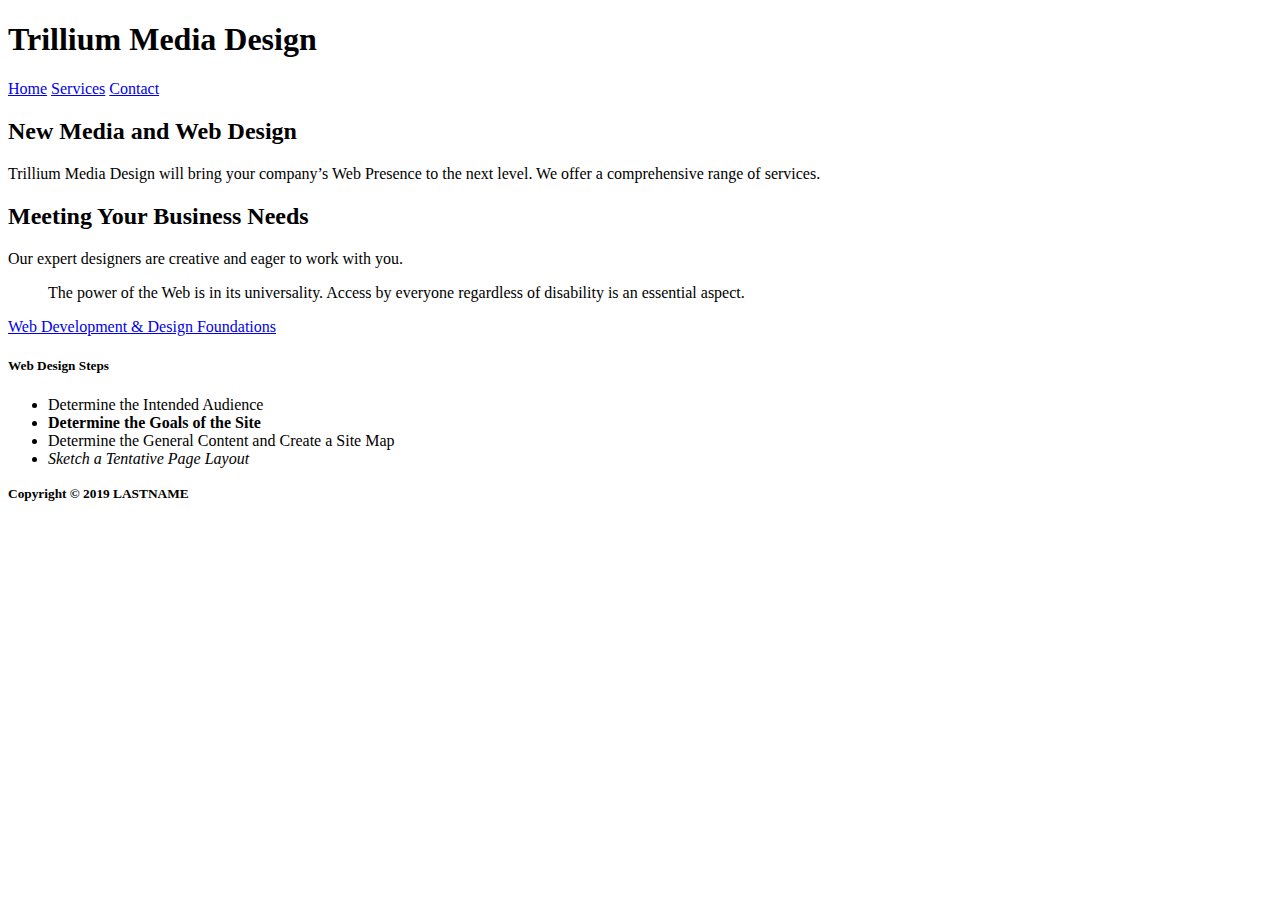
==== index.html @ 9cf4b297 "Initial commit" ====
<!DOCTYPE html> 
<html lang="en"> 
	<head> 
		<title>LASTNAME Chapter 3 InClass Notes</title> 
		<meta charset="utf-8"> 
	</head> 
    <body> 
        <!-- Structural Elements - header, nav, main, footer -->
        <header>
            <h1>Trillium Media Design</h1>
        </header>
        <nav>
            <!-- Anchor tags - specifies hyperlink reference to a file. Relative Links - link to pages on own site. -->
            <a href="index.html">Home</a>
            <a href="services.html">Services</a>
            <a href="contact.html">Contact</a>
        </nav>
        <main>
            <h2>New Media and Web Design</h2>
            <p>Trillium Media Design will bring your company&rsquo;s Web Presence to the next level. We offer a comprehensive range of services.</p>
            
            <h2>Meeting Your Business Needs</h2>
            <p>Our expert designers are creative and eager to work with you.</p>
            
            <!--Indents a block of text for special emphasis -->
            <blockquote>The power of the Web is in its universality. Access by everyone regardless of disability is an essential aspect.</blockquote>
            
            <!--Absolute Link - link to a different website. -->
            <a href="http://webdevfoundations.net">Web Development &amp; Design Foundations</a>
            
            <h5>Web Design Steps</h5>
            <ul>
                <li>Determine the Intended Audience</li>
                <li><strong>Determine the Goals of the Site</strong></li>
                <li>Determine the General Content and Create a Site Map</li>
                <li><em>Sketch a Tentative Page Layout</em></li>
            </ul>
            
        </main>
        <footer>
            <small><strong>Copyright &copy; 2019 LASTNAME</strong></small>
        </footer>

    </body> 
</html>
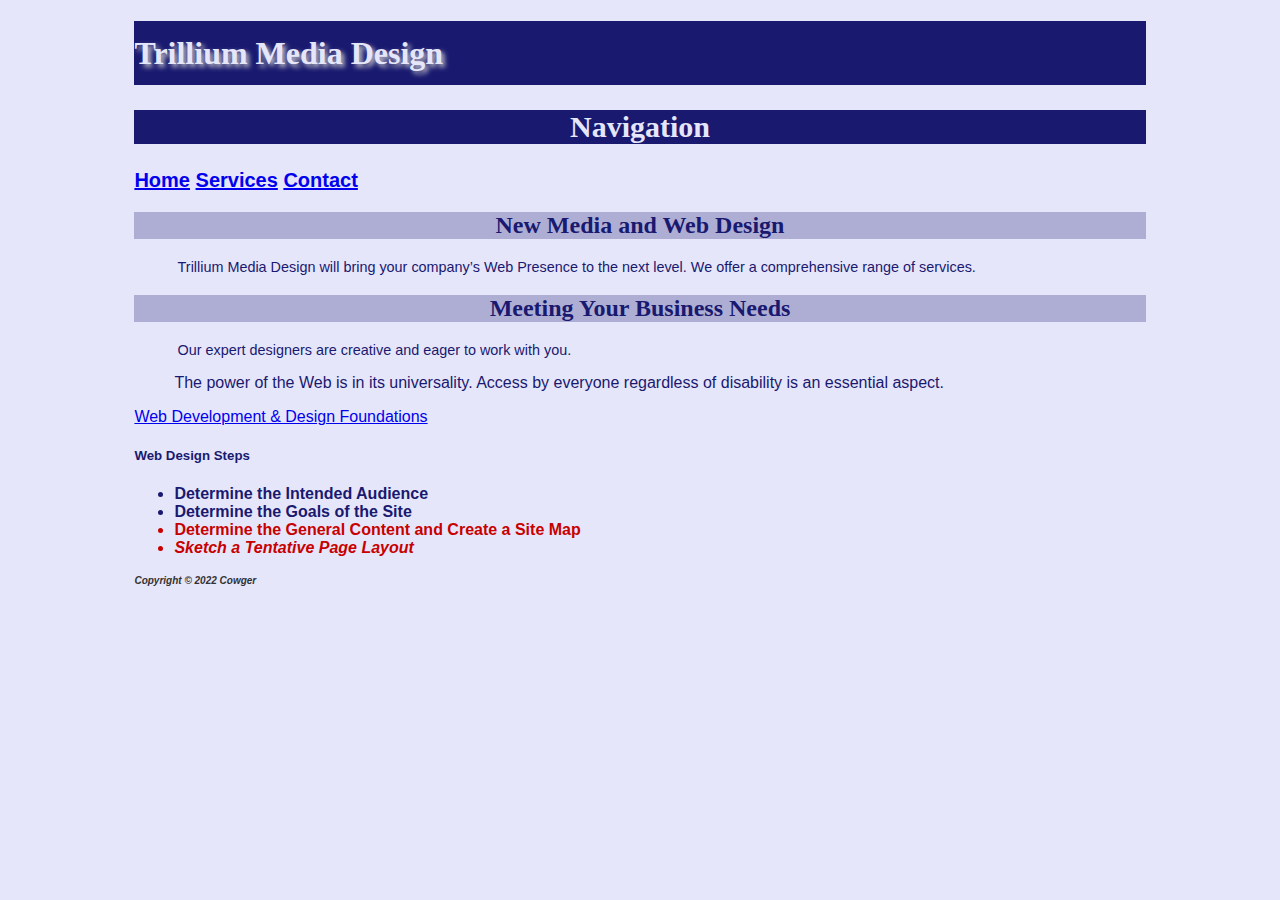
==== commit de63053d: "Chapter 3 in class notes, making it pretty-ish. finished 10:43am 2/1/22" ====
--- a/index.html
+++ b/index.html
@@ -1,15 +1,21 @@
-<!DOCTYPE html> 
-<html lang="en"> 
-	<head> 
-		<title>LASTNAME Chapter 3 InClass Notes</title> 
-		<meta charset="utf-8"> 
-	</head> 
-    <body> 
+<!DOCTYPE html>
+<html lang="en">
+	<head>
+		<title>Cowger Chapter 3 InClass Notes</title>
+		<meta charset="utf-8">
+		<link href="style.css" rel="stylesheet">
+	</head>
+
+
+    <body>
+				<div id="wrapper">
         <!-- Structural Elements - header, nav, main, footer -->
-        <header>
+        <header style="background-color: #b5b5b5;color: #e6e6e6">
             <h1>Trillium Media Design</h1>
         </header>
+
         <nav>
+					<h2>Navigation</h2>
             <!-- Anchor tags - specifies hyperlink reference to a file. Relative Links - link to pages on own site. -->
             <a href="index.html">Home</a>
             <a href="services.html">Services</a>
@@ -18,28 +24,28 @@
         <main>
             <h2>New Media and Web Design</h2>
             <p>Trillium Media Design will bring your company&rsquo;s Web Presence to the next level. We offer a comprehensive range of services.</p>
-            
+
             <h2>Meeting Your Business Needs</h2>
             <p>Our expert designers are creative and eager to work with you.</p>
-            
+
             <!--Indents a block of text for special emphasis -->
             <blockquote>The power of the Web is in its universality. Access by everyone regardless of disability is an essential aspect.</blockquote>
-            
+
             <!--Absolute Link - link to a different website. -->
             <a href="http://webdevfoundations.net">Web Development &amp; Design Foundations</a>
-            
+
             <h5>Web Design Steps</h5>
             <ul>
                 <li>Determine the Intended Audience</li>
                 <li><strong>Determine the Goals of the Site</strong></li>
-                <li>Determine the General Content and Create a Site Map</li>
-                <li><em>Sketch a Tentative Page Layout</em></li>
+                <li class="feature">Determine the General Content and Create a Site Map</li>
+                <li class="feature"><em>Sketch a Tentative Page Layout</em></li>
             </ul>
-            
+
         </main>
         <footer>
-            <small><strong>Copyright &copy; 2019 LASTNAME</strong></small>
+            <small><strong>Copyright &copy; 2022 Cowger</strong></small>
         </footer>
-
-    </body> 
-</html> 
+			</div>
+    </body>
+</html>
--- a/style.css
+++ b/style.css
@@ -0,0 +1,50 @@
+body {
+  background-color: #e6e6fa;
+  color: #191970;
+  font-family: Arial, Verdana, sans-serif;
+}
+
+h1{
+  background-color: #191970;
+  color: #e6e6fa;
+  line-height: 200%;
+  font-family: Georgia, "Times New Roman", serif;
+  text-shadow: 3px 3px 5px #cccccc;
+}
+
+h2{background-color: #aeaed4;
+color: #191970;
+font-family: Georgia, "Times New Roman", serif;
+Text-align: center;
+}
+
+p{ font-size: .90em;
+text-indent: 3em;
+}
+
+ul{
+font-weight: bold;
+}
+
+nav{
+font-weight: bold;
+font-size: 1.25em;
+}
+
+#wrapper{margin-left: auto;
+margin-right: auto;
+width: 80%;
+}
+
+.feature {color: #c70000;
+}
+
+footer{color: #333333;
+  font-size: .75em;
+  font-style: italic;
+}
+
+nav h2{
+  background-color: #191970;
+  color: #e6e6fa;
+}
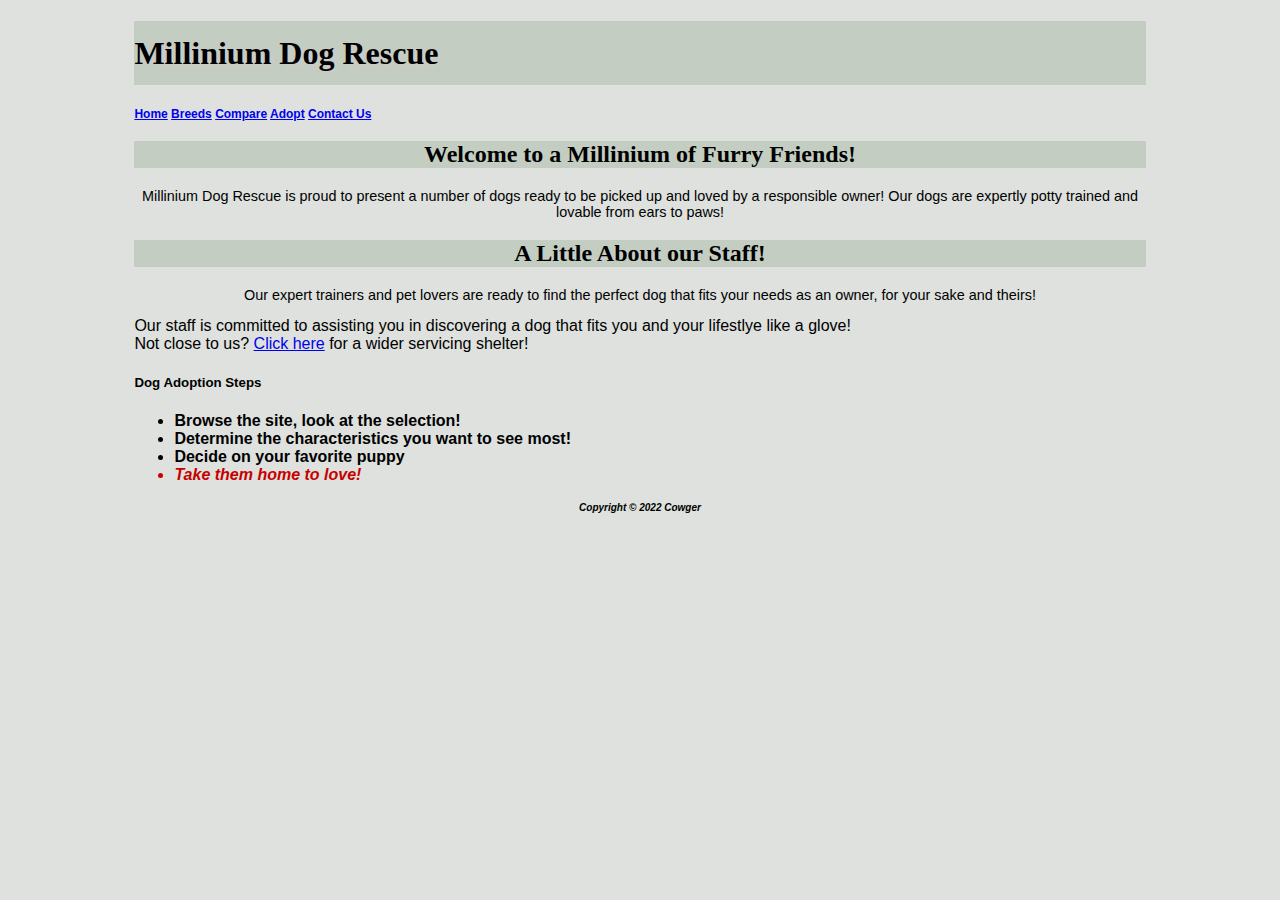
==== commit 432cd455: "THis is the Millinium Dog Rescue Site that I created for my Web Project." ====
--- a/index.html
+++ b/index.html
@@ -1,8 +1,9 @@
 <!DOCTYPE html>
 <html lang="en">
 	<head>
-		<title>Cowger Chapter 3 InClass Notes</title>
+		<title>Millinium Dog Rescue</title>
 		<meta charset="utf-8">
+		<link rel="icon" href="favicon.png">
 		<link href="style.css" rel="stylesheet">
 	</head>
 
@@ -11,35 +12,37 @@
 				<div id="wrapper">
         <!-- Structural Elements - header, nav, main, footer -->
         <header style="background-color: #b5b5b5;color: #e6e6e6">
-            <h1>Trillium Media Design</h1>
+            <h1>Millinium Dog Rescue</h1>
         </header>
 
         <nav>
-					<h2>Navigation</h2>
-            <!-- Anchor tags - specifies hyperlink reference to a file. Relative Links - link to pages on own site. -->
             <a href="index.html">Home</a>
-            <a href="services.html">Services</a>
-            <a href="contact.html">Contact</a>
+            <a href="breeds.html">Breeds</a>
+						<a href="compare.html">Compare</a>
+						<a href="adopt.html">Adopt</a>
+            <a href="contact.html">Contact Us</a>
+
         </nav>
         <main>
-            <h2>New Media and Web Design</h2>
-            <p>Trillium Media Design will bring your company&rsquo;s Web Presence to the next level. We offer a comprehensive range of services.</p>
+            <h2>Welcome to a Millinium of Furry Friends!</h2>
+            <p>Millinium Dog Rescue is proud to present a number of dogs ready to be picked up and loved by a responsible owner! Our dogs are expertly potty trained and lovable from ears to paws!</p>
 
-            <h2>Meeting Your Business Needs</h2>
-            <p>Our expert designers are creative and eager to work with you.</p>
+            <h2>A Little About our Staff!</h2>
+            <p>Our expert trainers and pet lovers are ready to find the perfect dog that fits your needs as an owner, for your sake and theirs!</p>
+						<div>
+							<p1> Our staff is committed to assisting you in discovering a dog that fits you and your lifestlye like a glove!
+							</div>
+            <!--Absolute Link - link to a different website. -->
+						<p1>Not close to us?
+					  <a href="https://www.petfinder.com/">Click here</a>
+						<p1> for a wider servicing shelter!
 
-            <!--Indents a block of text for special emphasis -->
-            <blockquote>The power of the Web is in its universality. Access by everyone regardless of disability is an essential aspect.</blockquote>
-
-            <!--Absolute Link - link to a different website. -->
-            <a href="http://webdevfoundations.net">Web Development &amp; Design Foundations</a>
-
-            <h5>Web Design Steps</h5>
+            <h5>Dog Adoption Steps</h5>
             <ul>
-                <li>Determine the Intended Audience</li>
-                <li><strong>Determine the Goals of the Site</strong></li>
-                <li class="feature">Determine the General Content and Create a Site Map</li>
-                <li class="feature"><em>Sketch a Tentative Page Layout</em></li>
+                <li>Browse the site, look at the selection!</li>
+                <li>Determine the characteristics you want to see most!</li>
+                <li>Decide on your favorite puppy</li>
+                <li class="feature"><em>Take them home to love!</em></li>
             </ul>
 
         </main>
--- a/style.css
+++ b/style.css
@@ -1,25 +1,28 @@
 body {
-  background-color: #e6e6fa;
-  color: #191970;
+  background-color: #DEE1dd;
+  color: #000000;
   font-family: Arial, Verdana, sans-serif;
 }
 
 h1{
-  background-color: #191970;
-  color: #e6e6fa;
+  background-color: #c4cdc1;
+  color: #000000;
   line-height: 200%;
   font-family: Georgia, "Times New Roman", serif;
   text-shadow: 3px 3px 5px #cccccc;
 }
 
-h2{background-color: #aeaed4;
-color: #191970;
+h2{background-color: #c4cdc1;
+color: #000000;
 font-family: Georgia, "Times New Roman", serif;
 Text-align: center;
 }
 
 p{ font-size: .90em;
-text-indent: 3em;
+text-align: center;
+}
+
+p2{text-align: center;
 }
 
 ul{
@@ -28,7 +31,7 @@
 
 nav{
 font-weight: bold;
-font-size: 1.25em;
+font-size: .75em;
 }
 
 #wrapper{margin-left: auto;
@@ -39,12 +42,19 @@
 .feature {color: #c70000;
 }
 
-footer{color: #333333;
+p4{ text-align: center;
+}
+
+a{text-align: center;
+}
+
+footer{color: #000000;
   font-size: .75em;
   font-style: italic;
+  text-align: center;
 }
 
 nav h2{
-  background-color: #191970;
-  color: #e6e6fa;
+  background-color: #c4cdc1;
+  color: #000000;
 }
